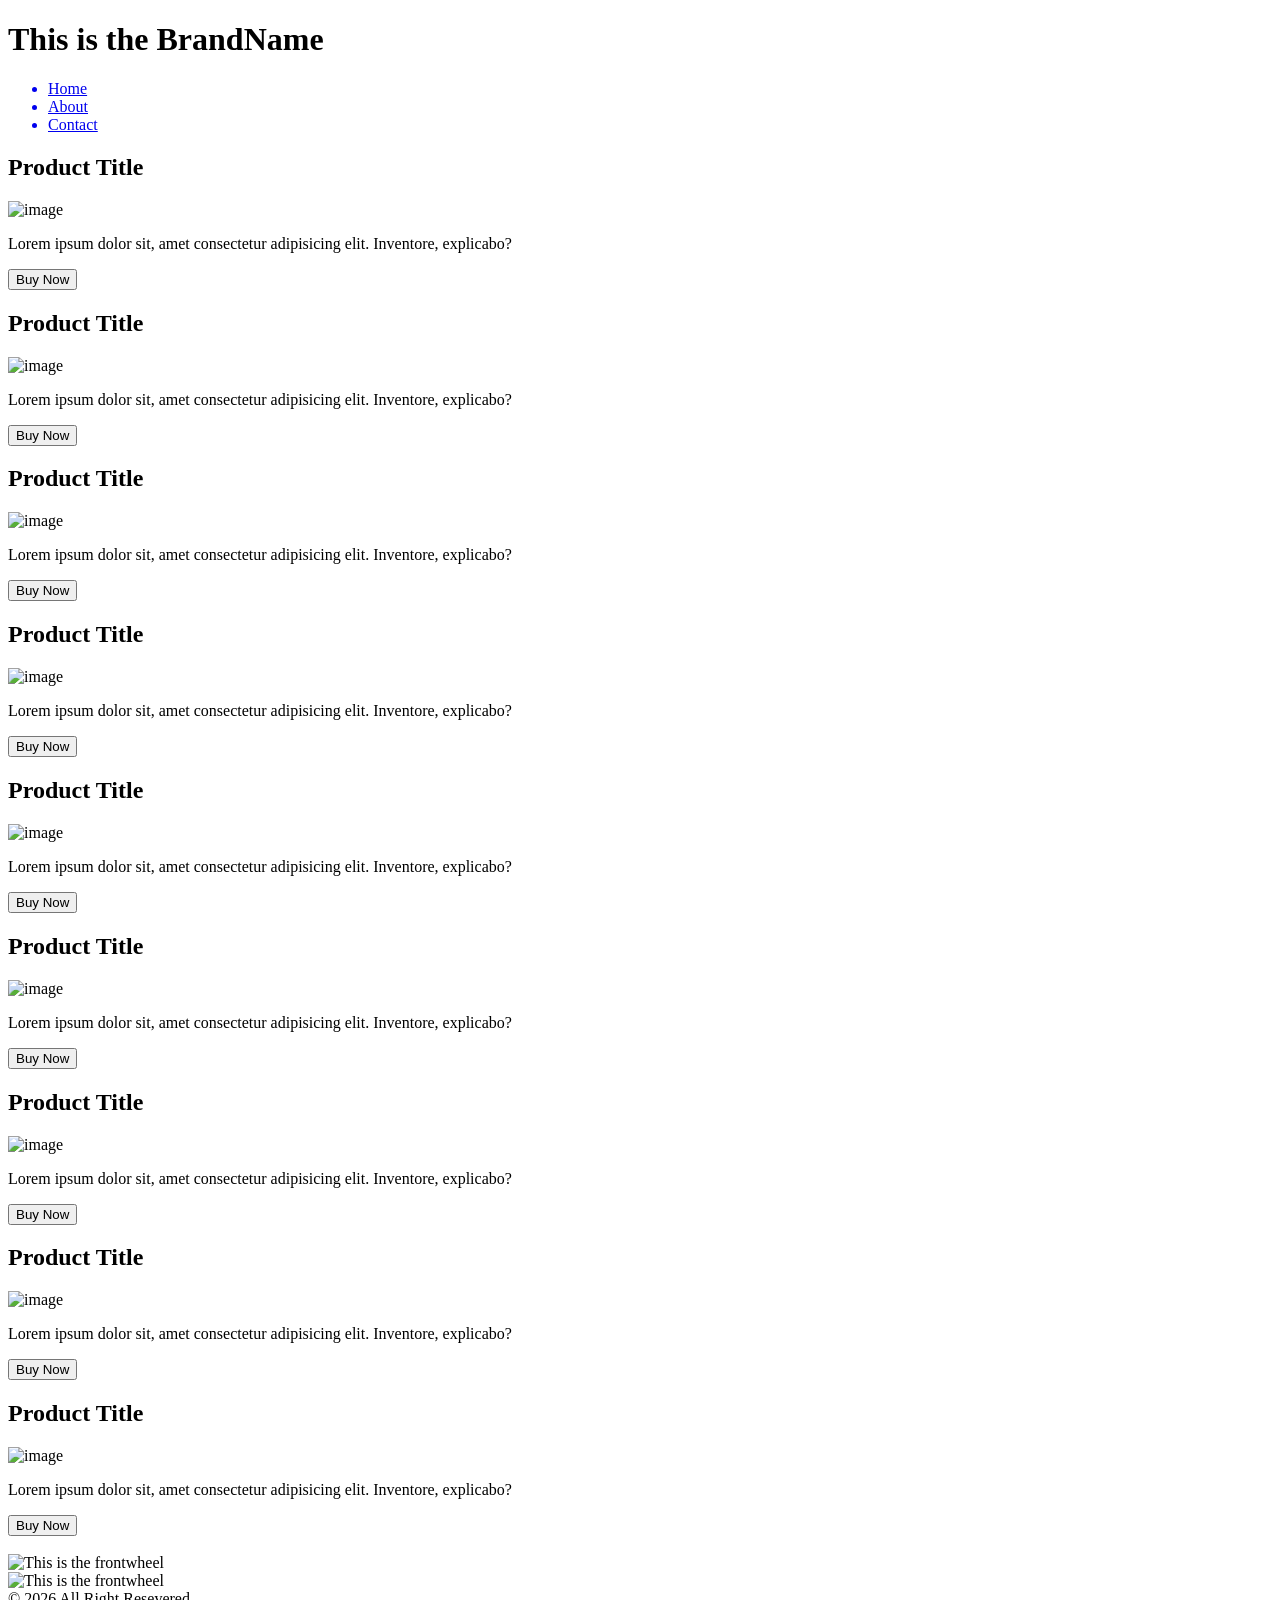
==== index.html @ effb6918 "Rename herosec.html to index.html" ====
<!DOCType HTML>
<html>

<head>
  <title> login page </title>
  <link rel="stylesheet" href="herosecstyle.css">


</head>

<body>
  <header>
    <h1> This is the BrandName </h1>
    <nav>
      <ul>
        <a href="home.html">
          <li> Home </li>
        </a>
        <a href="about.html">
          <li> About </li>
        </a>
        <a href="Contact">
          <li> Contact </li>
        </a>


    </nav>
  </header>

  <div class="main_container">
    
    <!-- <section class="hero">
      <div class="image_sec">
        <img src="images/image2.jpg" alt="">
        <div class="glass"></div>
      </div>
      

      <div class="text_sec">
        <h2>Hero Section</h2>
        <p>Welcome to our website!</p>
      <button>Shop Now</button>
      </div>

    </section> -->
    <section class="hero">
      <div class="card  c1">
        <h2> Product Title</h2>
        <img src="images/car.jpg" alt="image">
        <p>Lorem ipsum dolor sit, amet consectetur adipisicing elit. Inventore, explicabo?
         </p>
      
             <button>Buy Now</button>
      </div>
      <div class="card c2">
        <h2> Product Title</h2>
        <img src="images/car.jpg" alt="image">
        <p>Lorem ipsum dolor sit, amet consectetur adipisicing elit. Inventore, explicabo?
         </p>
      
             <button>Buy Now</button>
      </div>
      <div class="card c3">
        <h2> Product Title</h2>
        <img src="images/car.jpg" alt="image">
        <p>Lorem ipsum dolor sit, amet consectetur adipisicing elit. Inventore, explicabo?
         </p>
      
             <button>Buy Now</button>
      </div>
      <div class="card c4">
        <h2> Product Title</h2>
        <img src="images/car.jpg" alt="image">
        <p>Lorem ipsum dolor sit, amet consectetur adipisicing elit. Inventore, explicabo?
         </p>
      
             <button>Buy Now</button>
      </div>
    </section>














    <!--HTML card-->

    <div class="card_holder">




      <div class="card">
        <h2> Product Title</h2>
        <img src="images/image.png" alt="image">
      <p>Lorem ipsum dolor sit, amet consectetur adipisicing elit. Inventore, explicabo?
      </p>
      
      <button>Buy Now</button>
    </div>

     <div class=" card">
        <h2> Product Title</h2>
        <img src="images/image.png" alt="image">
      <p>Lorem ipsum dolor sit, amet consectetur adipisicing elit. Inventore, explicabo?
      </p>
      
      <button>Buy Now</button>
    </div>

     <div class=" card">
        <h2> Product Title</h2>
        <img src="images/image.png" alt="image">
      <p>Lorem ipsum dolor sit, amet consectetur adipisicing elit. Inventore, explicabo?
      </p>
      
      <button>Buy Now</button>
    </div>

     <div class=" card">
        <h2> Product Title</h2>
        <img src="images/image.png" alt="image">
      <p>Lorem ipsum dolor sit, amet consectetur adipisicing elit. Inventore, explicabo?
      </p>
      
      <button>Buy Now</button>
    </div>

     <div class=" card">
        <h2> Product Title</h2>
        <img src="images/image.png" alt="image">
        <p>Lorem ipsum dolor sit, amet consectetur adipisicing elit. Inventore, explicabo?
         </p>
      
             <button>Buy Now</button>
    </div>



  </div>
<!-- this is the car animaton section -->
  <div class="carholder">
    <div class="car"><img src="images/car_side_view-removebg-preview.png" alt=""></div>
    <div class="frontwheel"><img src="images/tire.jpg" alt="This is the frontwheel"></div>
    <div class="backwheel"><img src="images/tire.jpg" alt="This is the frontwheel"></div>
  </div>
</div>

<footer>
&copy; 2026 All Right  Resevered

</footer>




</body>
</html>
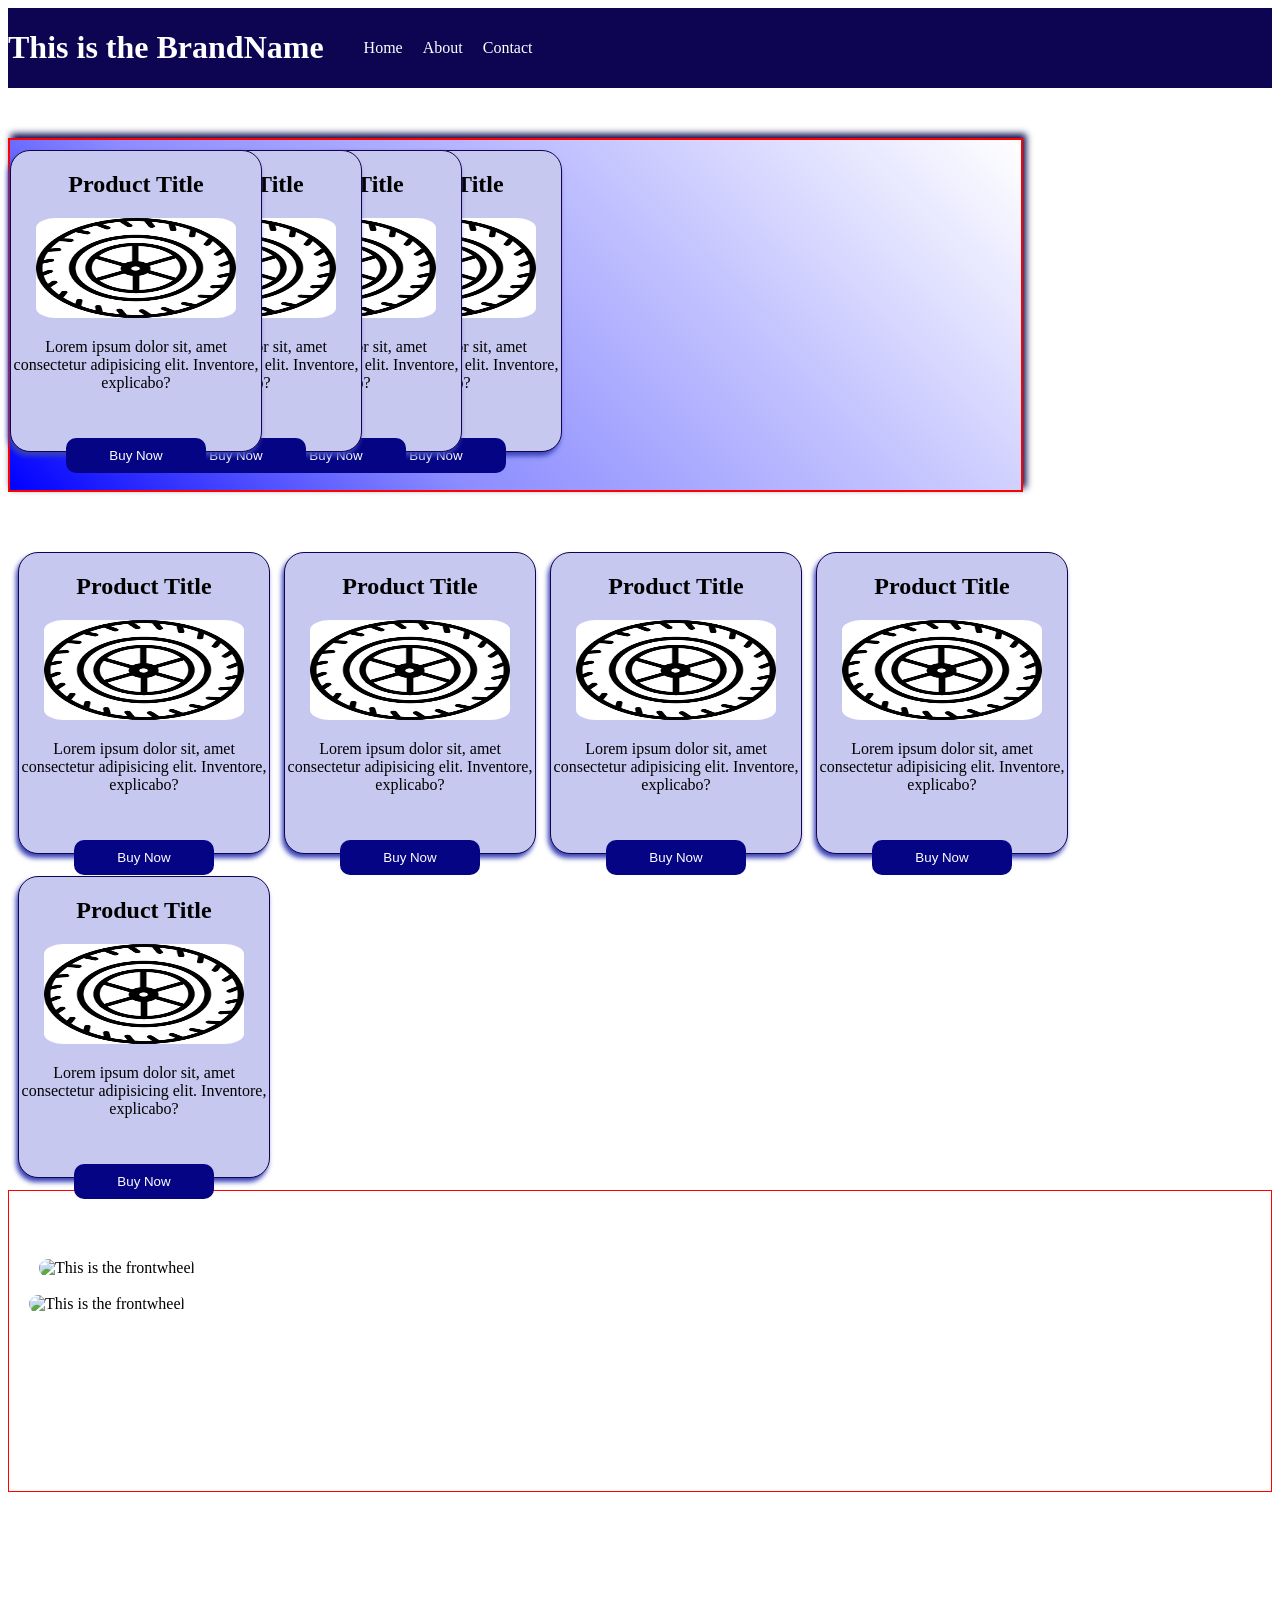
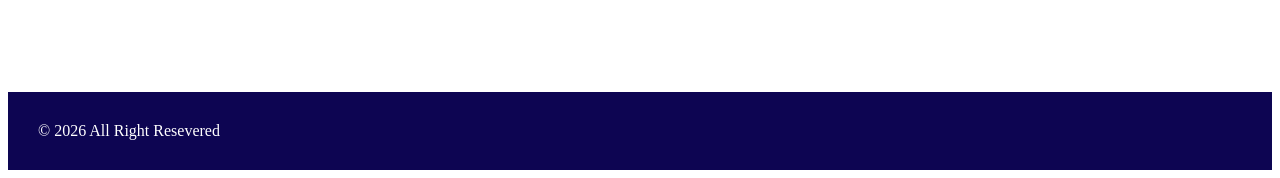
==== commit ab5b0459: "Update index.html" ====
--- a/index.html
+++ b/index.html
@@ -31,7 +31,7 @@
     
     <!-- <section class="hero">
       <div class="image_sec">
-        <img src="images/image2.jpg" alt="">
+        <img src="image.png" alt="">
         <div class="glass"></div>
       </div>
       
@@ -46,7 +46,7 @@
     <section class="hero">
       <div class="card  c1">
         <h2> Product Title</h2>
-        <img src="images/car.jpg" alt="image">
+        <img src="image.png" alt="image">
         <p>Lorem ipsum dolor sit, amet consectetur adipisicing elit. Inventore, explicabo?
          </p>
       
@@ -54,7 +54,7 @@
       </div>
       <div class="card c2">
         <h2> Product Title</h2>
-        <img src="images/car.jpg" alt="image">
+        <img src="image.png" alt="image">
         <p>Lorem ipsum dolor sit, amet consectetur adipisicing elit. Inventore, explicabo?
          </p>
       
@@ -62,7 +62,7 @@
       </div>
       <div class="card c3">
         <h2> Product Title</h2>
-        <img src="images/car.jpg" alt="image">
+        <img src="image.png" alt="image">
         <p>Lorem ipsum dolor sit, amet consectetur adipisicing elit. Inventore, explicabo?
          </p>
       
@@ -70,7 +70,7 @@
       </div>
       <div class="card c4">
         <h2> Product Title</h2>
-        <img src="images/car.jpg" alt="image">
+        <img src="image.png" alt="image">
         <p>Lorem ipsum dolor sit, amet consectetur adipisicing elit. Inventore, explicabo?
          </p>
       
@@ -100,7 +100,7 @@
 
       <div class="card">
         <h2> Product Title</h2>
-        <img src="images/image.png" alt="image">
+        <img src="image.png" alt="image">
       <p>Lorem ipsum dolor sit, amet consectetur adipisicing elit. Inventore, explicabo?
       </p>
       
@@ -109,7 +109,7 @@
 
      <div class=" card">
         <h2> Product Title</h2>
-        <img src="images/image.png" alt="image">
+        <img src="image.png" alt="image">
       <p>Lorem ipsum dolor sit, amet consectetur adipisicing elit. Inventore, explicabo?
       </p>
       
@@ -118,7 +118,7 @@
 
      <div class=" card">
         <h2> Product Title</h2>
-        <img src="images/image.png" alt="image">
+        <img src="image.png" alt="image">
       <p>Lorem ipsum dolor sit, amet consectetur adipisicing elit. Inventore, explicabo?
       </p>
       
@@ -127,7 +127,7 @@
 
      <div class=" card">
         <h2> Product Title</h2>
-        <img src="images/image.png" alt="image">
+        <img src="image.png" alt="image">
       <p>Lorem ipsum dolor sit, amet consectetur adipisicing elit. Inventore, explicabo?
       </p>
       
@@ -136,7 +136,7 @@
 
      <div class=" card">
         <h2> Product Title</h2>
-        <img src="images/image.png" alt="image">
+        <img src="image.png" alt="image">
         <p>Lorem ipsum dolor sit, amet consectetur adipisicing elit. Inventore, explicabo?
          </p>
       
@@ -148,9 +148,9 @@
   </div>
 <!-- this is the car animaton section -->
   <div class="carholder">
-    <div class="car"><img src="images/car_side_view-removebg-preview.png" alt=""></div>
-    <div class="frontwheel"><img src="images/tire.jpg" alt="This is the frontwheel"></div>
-    <div class="backwheel"><img src="images/tire.jpg" alt="This is the frontwheel"></div>
+    <div class="car"><img src="car_side_view-removebg-preview.png" alt=""></div>
+    <div class="frontwheel"><img src="tire.jpg" alt="This is the frontwheel"></div>
+    <div class="backwheel"><img src="tire.jpg" alt="This is the frontwheel"></div>
   </div>
 </div>
 
--- a/herosecstyle.css
+++ b/herosecstyle.css
@@ -0,0 +1,228 @@
+.card {
+    border: 1px solid rgb(18, 3, 74);
+    width: 250px;
+    height: 300px;
+    background-color: rgb(199, 200, 239);
+    text-align: center;
+    border-radius: 20px;
+    margin-top: 10px;
+    margin-left: 10px;
+    /*  */
+    transition: all 0.3s linear;
+    display: inline-block;
+    box-shadow: -2px 4px 5px rgb(56, 66, 184);
+}
+
+.card_holder {
+    display: inline-block;
+    margin-top: 50px;
+
+}
+
+.card img {
+    border-radius: 10%;
+    width: 200px;
+    height: 100px;
+    &:hover{
+        scale: 1.3;
+    }
+}
+.card{
+    transition: all 3s linear;
+}
+.card:hover{
+    transform: translateY(-10px);
+}
+.card button {
+    background-color: rgb(4, 4, 132);
+    border: none;
+    width: 140px;
+    padding: 10px;
+    margin-top: 30px;
+    border-radius: 10px;
+    color: white;
+}
+
+.card button:hover {
+    background-color: #0d0552;
+}
+
+footer {
+    background-color: #0d0552;
+    padding: 30px;
+    color: white;
+    margin-top: 200px;
+
+}
+
+header {
+    background-color: #0d0552;
+    color: white;
+    display: flex;
+    align-items: center;
+
+}
+
+ul {
+
+    display: flex;
+    gap: 20px;
+
+}
+
+nav a {
+    color: white;
+    text-decoration: none;
+}
+
+nav li {
+    list-style: none;
+}
+
+
+
+
+/* hero section   */
+
+.image_sec img{
+    width: 80%;
+    height: 300px;
+    
+}
+/* .hero{
+    margin: 0px auto;
+    width: 80%;
+    transition: all 1s linear; 
+
+} */
+.main_container{
+    margin-top: 50px;
+}
+
+.image_sec .glass{
+    
+width: 80%;
+height: 350px;
+background-color: rgba(0, 0, 255, 0.647);
+position: absolute;
+top: 95px;
+background: linear-gradient( 235deg, rgb(0, 0, 0, 100%), rgb(0, 0, 0, 100%), rgba(3, 3, 94, 2%), rgba(9, 1, 47, 0.103)
+);
+backdrop-filter: blur(3px);
+margin-top: 50px;
+
+}
+.text_sec{
+    text-align: right;
+    width: 80%;
+    position: absolute;
+    top: 200px;
+    color: aliceblue;
+    left: 50px;
+    font-size: 30px;
+}
+.text_sec button{
+    border: 2px solid rgb(253, 253, 253);
+    background-color: rgb(2, 2, 38);
+    color: white;
+    padding: 5px;
+    width: 150px;
+    border-radius: 10px;
+}
+
+/*  please ignore all the codes before this section     */
+
+.hero button{
+    transition: all 2s linear;
+}
+.hero button:hover{
+    scale: 1.1;
+}
+.hero:hover button{
+    scale: 1.7;
+}
+/* Hero section  */
+.hero{
+    box-shadow: 3px -4px 7px rgb(2, 2, 72);
+    border: 2px solid red;
+    background: linear-gradient(45deg, blue, #0000ff73, #0000ff3c, #ffffff17);
+    height: 350px;
+    width: 80%;
+}
+.hero .card{
+    position: absolute;
+}
+.c1{
+    margin-left: 0px; 
+    z-index: 4;
+}
+.c1:hover{
+    transform: translateX(900px);
+}
+.c2{
+    margin-left: 100px;
+    z-index: 3; 
+}
+.c2:hover{
+    transform: translateX(800px);
+}
+.c3{
+    margin-left: 200px;
+    z-index: 2; 
+}
+.c3:hover{
+    transform: translateX(650px);
+}
+.c4{
+    margin-left: 300px; 
+    z-index: 1;
+}
+.c4:hover{
+    transform: translateX(550px);
+}
+.card_holder .card:hover img{
+    scale: 1.3;
+    transition: all 2s linear;
+}
+.card_holder .card{
+    transition: all 2s linear;
+}
+
+.carholder{
+    border: 1px solid red;
+    height: 300px;
+    min-width: 800px;
+
+}
+.car{
+    height: 50px;
+    width: 100px;
+}
+
+.frontwheel img{
+    position: relative;
+    width: 50px;
+    height: 50px;
+    border-radius: 50px;
+    left: 20px;
+    top: 54px;
+}
+.backwheel img{
+    position: relative;
+    width: 45px;
+    height: 45px;
+    border-radius: 50px;    
+    left: 30px;
+    top: 4%;
+}
+.backwheel, .frontwheel{
+    animation: moverotate 3s linear;
+}
+@keyframes moverotate{
+    0%{
+        transform: translateX(0);
+    }
+    100%{
+        transform: translateX(700px);
+    }
+}
